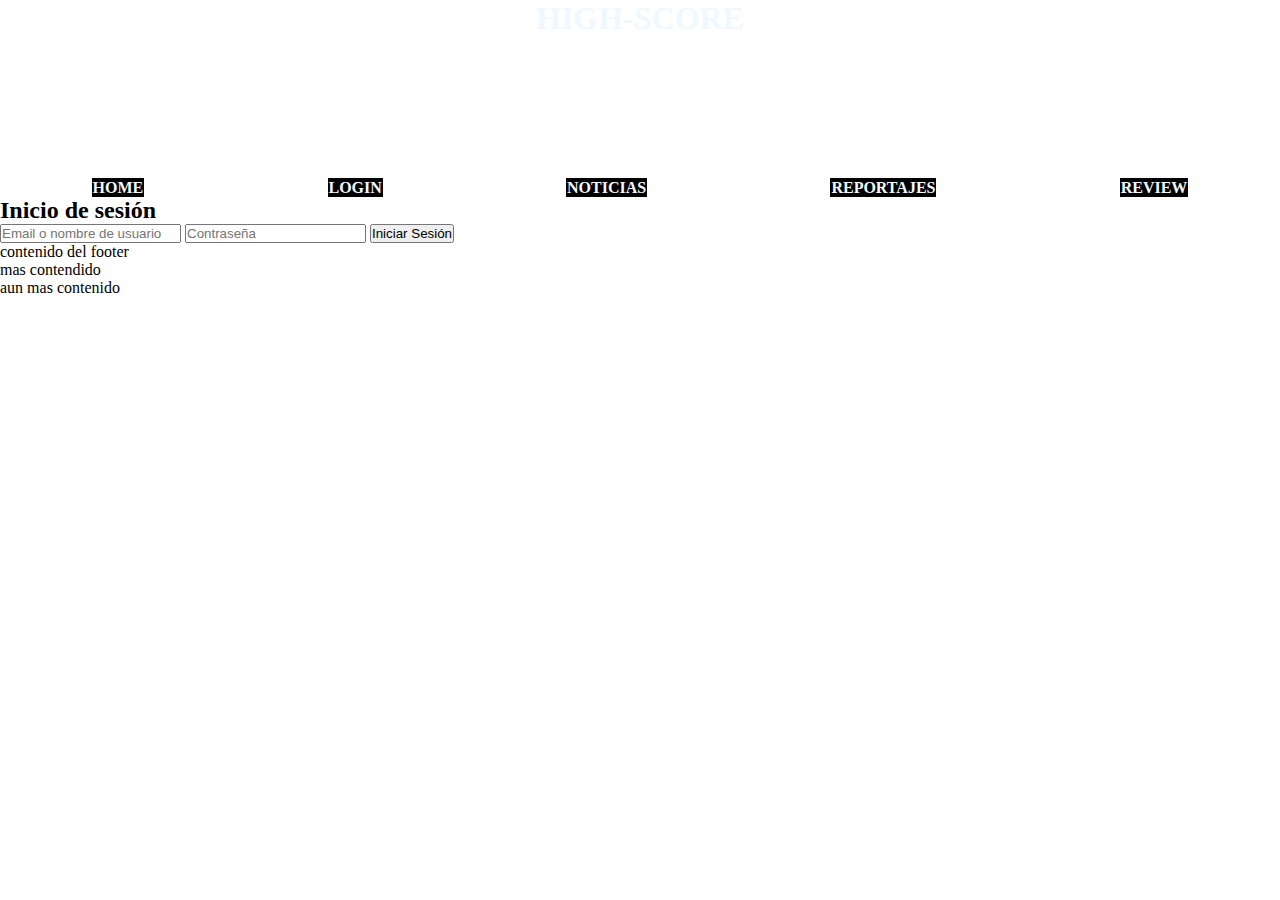
==== pages/login.html @ 0334c156 "esto mi primer commit" ====
<!DOCTYPE html>
<html lang="en">
<head>
    <meta charset="UTF-8">
    <meta http-equiv="X-UA-Compatible" content="IE=edge">
    <meta name="viewport" content="width=device-width, initial-scale=1.0">
    <link rel="stylesheet" href="../estilos/estilos.css">

    <title>Document</title>
</head>
<body>
    <div class="topHeader">

        <div class = "nombreSitio">
            <h1>HIGH-SCORE</h1> 
        </div>  
    </div>
    <header>

    <nav>

        <ul>
            <li>
                <a href="../index.html">Home</a>
            </li>
            <li>
                <a href="login.html">Login</a>
            </li>
            <li>
                <a href="noticias.html">noticias</a>
            </li>
            <li>
                <a href="reportajes.html">Reportajes</a>
            </li>
            <li>
                <a href="review.html">review</a>
            </li>
        
        </ul>
        
        </nav>
        
        
        </header>

        <div class="form-body">
         
            

            <form class="login-form">
                <h2>Inicio de sesión</h2>     
                <input type="text" placeholder="Email o nombre de usuario">
                <input type="password" placeholder="Contraseña">
                <button>Iniciar Sesión</button>
            </form>
        </div>
    
        <footer>
            <div class="contenedorFooter" >
    
                <div class="pFooter" >
                    <p class="renglon" >contenido del footer</p>
                    <p class="renglonDos">mas contendido</p>
                    <p class="renglonTres">aun mas contenido</p>
                </div>
           
            </div>
        </footer>

</body>
</html>
---- estilos/estilos.css ----
*{
    padding: 0;
    margin: 0;
}

.border{
    background-color: #B13D42;          
    border: 1px solid rgb(0, 0, 0); 
}

.grilla{
width: 50%;
height: 100vh;
margin: 0 auto;
display: grid;
grid-template-areas: "header header header"
                      "main main  main "  
                      "section section aside "                      
                      "footer footer footer";  
                                            
grid-template-columns: 30% auto 35%;
grid-template-rows: 200px 500px 50% 20%;

}


.header{
    grid-area: header;

}


.main{
  grid-area: main;  
}

.section{
grid-area: section;
}

.aside{
    grid-area: aside;
}

.footer{
    grid-area: footer;
}


h1{

text-transform: uppercase;    
}

.nombreSitio{
color: aliceblue;
display: flex;
justify-content: space-around;
 
}
nav ul{
    height: 160px;
    display: flex;
    flex-direction: row;
    justify-content:space-around;
    align-items: flex-end;
    list-style: none;
    font-weight: bold;
    text-transform: uppercase;
 
}

a {
    color: aliceblue;
    background-color: rgb(0, 0, 0);
    transition-property: background-color;
    transition-delay: .2s;
    transition-duration: .5s;
    text-decoration: none;
    border: 1px solid rgb(0, 0, 0);
    box-sizing: border-box;
}

a:hover{
    color: #000;
    background-color: rgb(255, 255, 255);

}

.mainFlex{
    height:70% ;
    background-color: aliceblue;
    display: flex;
    flex-direction: row;
    overflow: hidden;
    margin: 5px;
}

.item1Main{
    height: 100% ;
    width: 70%;
    background-color: #000000;
    
}

.item1Main h2{

    text-align: center;
    background-color: #000;
    color: aliceblue;
    width: 100%;
    height: 100%;

}

.item1Main img{

    height: 90%;
    width: 100%;
    transition:0.5 ;
    
    }
    
.item2Main{
    height: 100%;
    width: 50%;
    background-color: cornflowerblue;
}


.item2Main img{

    height: 100%;
    width: 100%;
}




.mainFlexDos{
    height: 40%;
    display: flex;
    flex-direction: row;
    background-color: bisque;

}

.item3Main{
    height:100% ;
    width: 60%;
    background-color: coral;
}

.item4Main{
    height: 100%;
    width: 43%;
    background-color: darkblue;
}
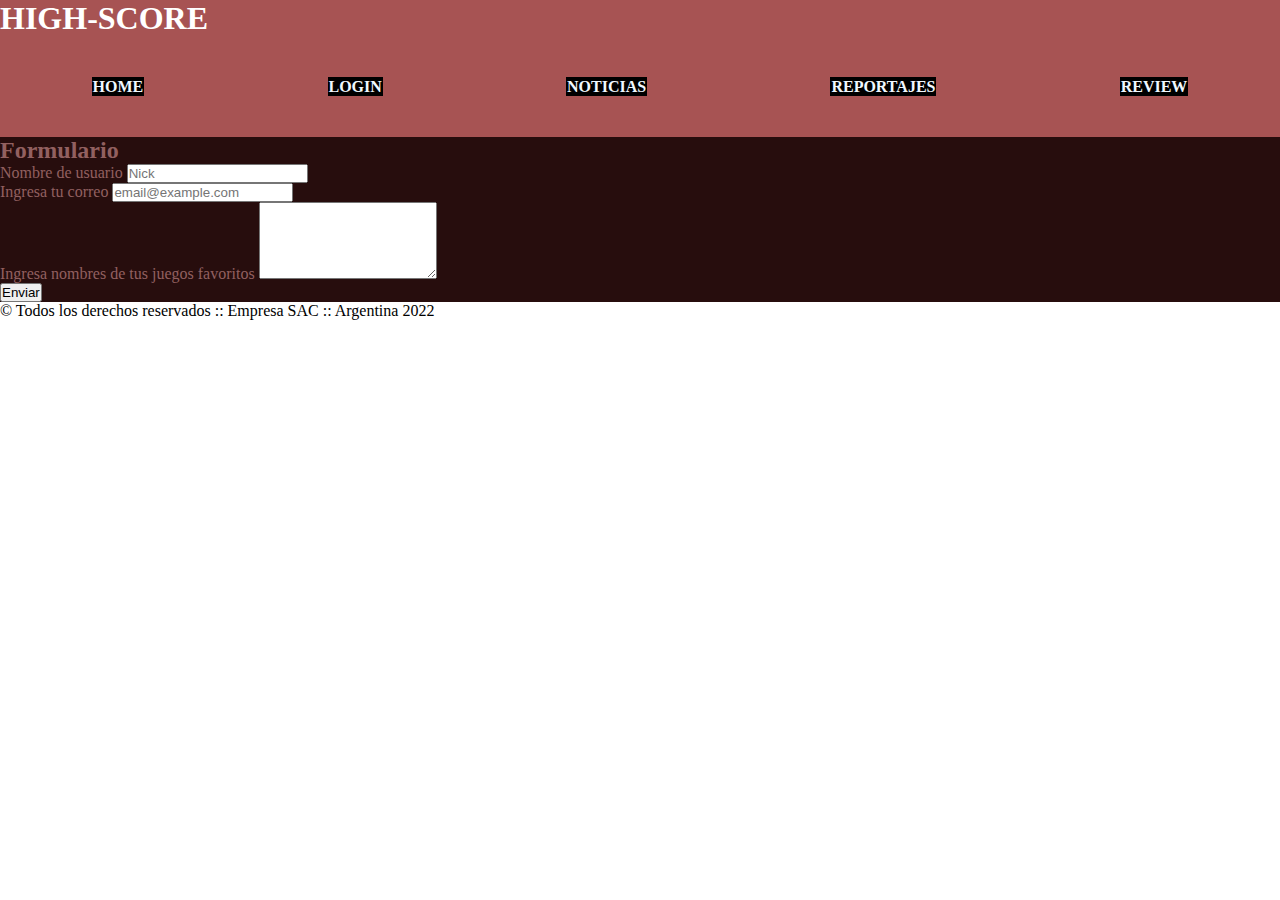
==== commit d3ea96be: "bootsrap modificaciones" ====
--- a/pages/login.html
+++ b/pages/login.html
@@ -4,68 +4,111 @@
     <meta charset="UTF-8">
     <meta http-equiv="X-UA-Compatible" content="IE=edge">
     <meta name="viewport" content="width=device-width, initial-scale=1.0">
+    <link href="https://cdn.jsdelivr.net/npm/bootstrap@5.1.3/dist/css/bootstrap.min.css" rel="stylesheet" integrity="sha384-1BmE4kWBq78iYhFldvKuhfTAU6auU8tT94WrHftjDbrCEXSU1oBoqyl2QvZ6jIW3" crossorigin="anonymous">
+
     <link rel="stylesheet" href="../estilos/estilos.css">
 
-    <title>Document</title>
+    <title>HIGH-SCORE</title>
 </head>
 <body>
-    <div class="topHeader">
+   
+    <div class="container text-center " >
 
-        <div class = "nombreSitio">
-            <h1>HIGH-SCORE</h1> 
-        </div>  
-    </div>
-    <header>
+        <div class="page-header" >
 
-    <nav>
+            <h1>HIGH-SCORE</h1>
+            <nav>
 
-        <ul>
-            <li>
-                <a href="../index.html">Home</a>
-            </li>
-            <li>
-                <a href="login.html">Login</a>
-            </li>
-            <li>
-                <a href="noticias.html">noticias</a>
-            </li>
-            <li>
-                <a href="reportajes.html">Reportajes</a>
-            </li>
-            <li>
-                <a href="review.html">review</a>
-            </li>
-        
-        </ul>
-        
-        </nav>
-        
-        
-        </header>
+                <ul>
+                    <li>
+                        <a href="../index.html">Home</a>
+                    </li>
+                    <li>
+                        <a href="login.html">Login</a>
+                    </li>
+                    <li>
+                        <a href="noticias.html">noticias</a>
+                    </li>
+                    <li>
+                        <a href="reportajes.html">Reportajes</a>
+                    </li>
+                    <li>
+                        <a href="review.html">review</a>
+                    </li>
+                
+                </ul>
+                
+                </nav>
 
-        <div class="form-body">
-         
+           </div>
             
 
-            <form class="login-form">
-                <h2>Inicio de sesión</h2>     
-                <input type="text" placeholder="Email o nombre de usuario">
-                <input type="password" placeholder="Contraseña">
-                <button>Iniciar Sesión</button>
-            </form>
+           
         </div>
+
+
+        <div class="container dos text-center">
+
+            <div class="page-form" >
+
+                <h2>Formulario</h2>
+            
+            </div>
+             
+            <div class="d-grid gap-2 col-6 mx-auto " >
+                <form class="form">
+                    <div class="form-group" >
+
+                        <label for="">Nombre de usuario</label>
+                        <input type="text" class="form-control" placeholder="Nick"  >
+                     
+                   <div class="form-group" >
+
+                        <label for="">Ingresa tu correo</label>
+                        <input  id="email" type="text" class="form-control" placeholder="email@example.com"  >
+
+                      </div>  
+                        
+                    </div>
+
+                   <div class="form-group" >
+
+                    <label for="">Ingresa nombres de tus juegos favoritos</label>
+                    <textarea rows="5" class="form-control" ></textarea>
+
+                   </div>
+
+                   </div>
+
+
+                   <div class="d-grid gap-2 col-3 mx-auto">
+                    <button class="btn btn-primary" type="button">Enviar</button>
+                  </div>
+
+                </div>
+
+
+                </form>
+
+
+        <footer class="d-flex  " >
+
+            <div class="container-fluid bg-light text-center p-3  "  >
+
+                <p class="small h-50 ">&copy; Todos los derechos reservados :: Empresa SAC :: Argentina 2022</p>
+
+            </div>
+
+        </footer>
+
+           
+
+        
+
     
-        <footer>
-            <div class="contenedorFooter" >
-    
-                <div class="pFooter" >
-                    <p class="renglon" >contenido del footer</p>
-                    <p class="renglonDos">mas contendido</p>
-                    <p class="renglonTres">aun mas contenido</p>
-                </div>
-           
-            </div>
-        </footer>
+        <script src="https://cdn.jsdelivr.net/npm/@popperjs/core@2.10.2/dist/umd/popper.min.js" integrity="sha384-7+zCNj/IqJ95wo16oMtfsKbZ9ccEh31eOz1HGyDuCQ6wgnyJNSYdrPa03rtR1zdB" crossorigin="anonymous">
+        </script>
+        <script src="https://cdn.jsdelivr.net/npm/bootstrap@5.1.3/dist/js/bootstrap.min.js" integrity="sha384-QJHtvGhmr9XOIpI6YVutG+2QOK9T+ZnN4kzFN1RtK3zEFEIsxhlmWl5/YESvpZ13" crossorigin="anonymous"></script>
 
 </body>
 </html>--- a/estilos/estilos.css
+++ b/estilos/estilos.css
@@ -59,11 +59,11 @@
  
 }
 nav ul{
-    height: 160px;
+    height: 100px;
     display: flex;
     flex-direction: row;
     justify-content:space-around;
-    align-items: flex-end;
+    align-items: center;
     list-style: none;
     font-weight: bold;
     text-transform: uppercase;
@@ -92,8 +92,6 @@
     background-color: aliceblue;
     display: flex;
     flex-direction: row;
-    overflow: hidden;
-    margin: 5px;
 }
 
 .item1Main{
@@ -117,7 +115,6 @@
 
     height: 90%;
     width: 100%;
-    transition:0.5 ;
     
     }
     
@@ -155,4 +152,19 @@
     height: 100%;
     width: 43%;
     background-color: darkblue;
-}+}
+
+/* FORM CON BOOTSTRAP*/
+
+.container{
+
+    color: #fff;
+    background: rgb(167, 83, 83) 
+ 
+}
+
+.dos {
+color: #926060;
+background-color: rgb(39, 13, 13);
+}
+
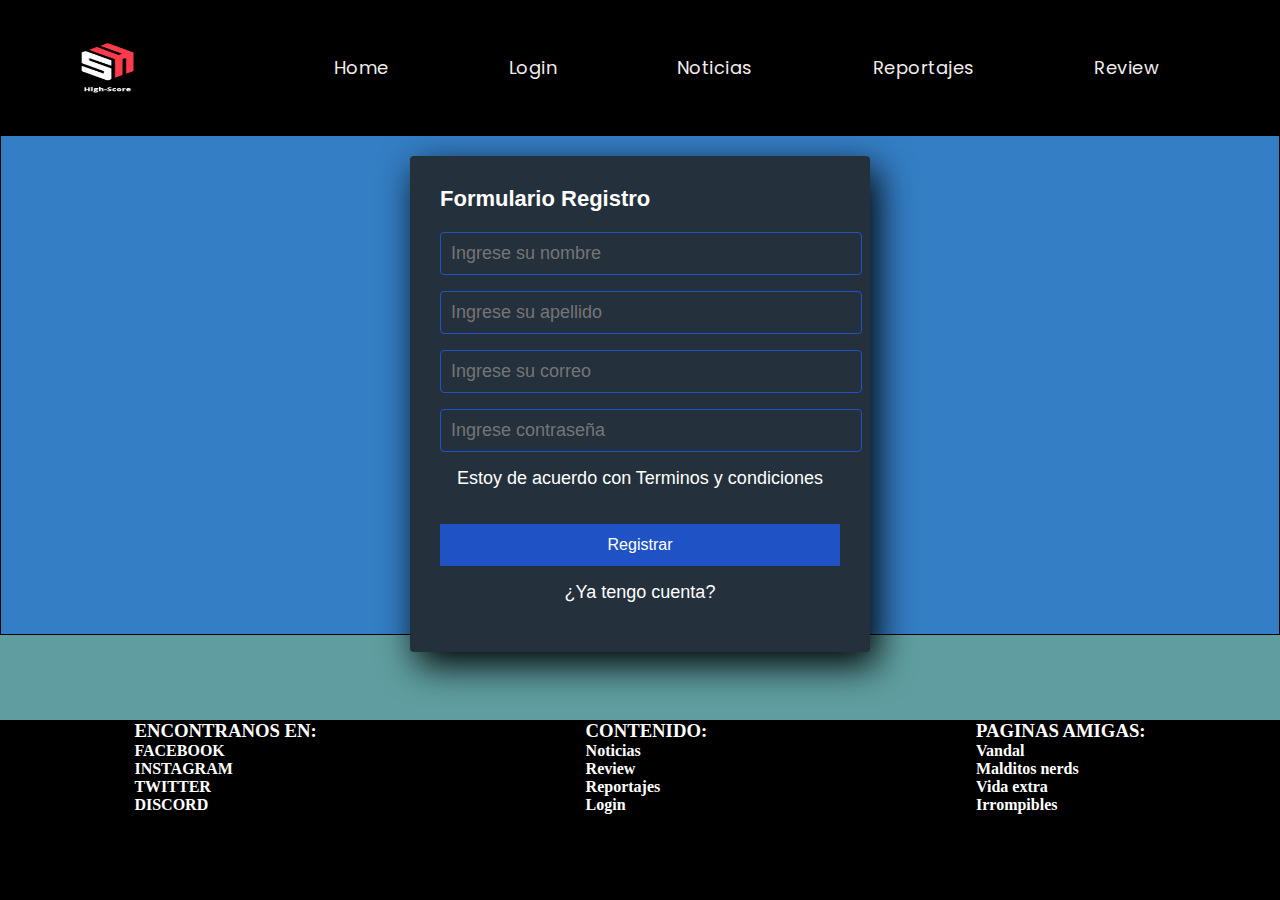
==== commit 5301c2d9: "segunda pre entrega" ====
--- a/pages/login.html
+++ b/pages/login.html
@@ -1,114 +1,128 @@
 <!DOCTYPE html>
 <html lang="en">
-<head>
-    <meta charset="UTF-8">
-    <meta http-equiv="X-UA-Compatible" content="IE=edge">
-    <meta name="viewport" content="width=device-width, initial-scale=1.0">
-    <link href="https://cdn.jsdelivr.net/npm/bootstrap@5.1.3/dist/css/bootstrap.min.css" rel="stylesheet" integrity="sha384-1BmE4kWBq78iYhFldvKuhfTAU6auU8tT94WrHftjDbrCEXSU1oBoqyl2QvZ6jIW3" crossorigin="anonymous">
+    <head>
+        <meta charset="UTF-8">
+        <meta http-equiv="X-UA-Compatible" content="IE=edge">
+        <meta name="viewport" content="width=device-width, initial-scale=1.0">
+    
+        <link href="https://cdn.jsdelivr.net/npm/bootstrap@5.1.3/dist/css/bootstrap.min.css" rel="stylesheet" integrity="sha384-1BmE4kWBq78iYhFldvKuhfTAU6auU8tT94WrHftjDbrCEXSU1oBoqyl2QvZ6jIW3" crossorigin="anonymous">
+        <link href="https://unpkg.com/aos@2.3.1/dist/aos.css" rel="stylesheet">
+        <link rel="preconnect" href="https://fonts.googleapis.com">
+        <link rel="preconnect" href="https://fonts.gstatic.com" crossorigin>
+        <link href="https://fonts.googleapis.com/css2?family=Poppins:wght@100&display=swap" rel="stylesheet">
+    
+        <link rel="stylesheet" href="../estilos/style.css">
+        <title>Login</title>
+    
+    </head>
+<body class="bodyForm" >
+   
+    <div class="grilla">
 
-    <link rel="stylesheet" href="../estilos/estilos.css">
+    <header class="header border" >
 
-    <title>HIGH-SCORE</title>
-</head>
-<body>
-   
-    <div class="container text-center " >
+        <div class="contenedorHeader" >
+       
+           <img src="../img/High-Score.png" alt="logo pagina">        
+       
+       
+           <nav>
+       
+           <ul>
+               <li>
+                     <a href="../index.html">Home</a>
+               </li>
+               <li>
+                   <a href="login.html">Login</a>
+               </li>
+               <li>
+                   <a href="noticias.html">Noticias</a>
+               </li>
+               <li>
+                   <a href="reportajes.html">Reportajes</a>
+               </li>
+               <li>    
+                   <a href="review.html">Review</a>
+               </li>
+           
+           </ul>
+           
+           </nav>
+       
+       </div>
+       
+       
+       </header>
 
-        <div class="page-header" >
-
-            <h1>HIGH-SCORE</h1>
-            <nav>
-
-                <ul>
-                    <li>
-                        <a href="../index.html">Home</a>
-                    </li>
-                    <li>
-                        <a href="login.html">Login</a>
-                    </li>
-                    <li>
-                        <a href="noticias.html">noticias</a>
-                    </li>
-                    <li>
-                        <a href="reportajes.html">Reportajes</a>
-                    </li>
-                    <li>
-                        <a href="review.html">review</a>
-                    </li>
-                
-                </ul>
-                
-                </nav>
-
-           </div>
-            
-
-           
-        </div>
+    
+ <main class="main border">
+  
+  <div class="form-register" >
+  
+      <h4>Formulario Registro</h4>
+    <input class="controls" type="text" name="nombres" id="nombres" placeholder="Ingrese su nombre">
+    <input class="controls" type="text" name="apellido" id="apellido" placeholder="Ingrese su apellido">
+    <input class="controls" type="email" name="correo" id="correo" placeholder="Ingrese su correo">
+    <input class="controls" type="password" name="contraseña" id="contraseña" placeholder="Ingrese contraseña">
+    <p>Estoy de acuerdo con <a href="#">Terminos y condiciones</a></p>
+    <input class="button" type="submit" value="Registrar">
+    <p><a href="#">¿Ya tengo cuenta?</a></p>
+</div>
 
 
-        <div class="container dos text-center">
-
-            <div class="page-form" >
-
-                <h2>Formulario</h2>
-            
-            </div>
-             
-            <div class="d-grid gap-2 col-6 mx-auto " >
-                <form class="form">
-                    <div class="form-group" >
-
-                        <label for="">Nombre de usuario</label>
-                        <input type="text" class="form-control" placeholder="Nick"  >
-                     
-                   <div class="form-group" >
-
-                        <label for="">Ingresa tu correo</label>
-                        <input  id="email" type="text" class="form-control" placeholder="email@example.com"  >
-
-                      </div>  
-                        
-                    </div>
-
-                   <div class="form-group" >
-
-                    <label for="">Ingresa nombres de tus juegos favoritos</label>
-                    <textarea rows="5" class="form-control" ></textarea>
-
-                   </div>
-
-                   </div>
+</main>
 
 
-                   <div class="d-grid gap-2 col-3 mx-auto">
-                    <button class="btn btn-primary" type="button">Enviar</button>
+
+
+       
+                <footer class="footer  " >
+
+                    <div class="contendidoFooter" >
+                  
+                       <div class="bloqueFooter" >
+                  
+                           <h3>ENCONTRANOS EN:</h3>
+                  
+                              <h4>FACEBOOK</h4>
+                              <h4>INSTAGRAM</h4>
+                              <h4>TWITTER</h4>
+                              <h4>DISCORD</h4>
+                  
+                       </div> 
+                       
+                       <div class="bloqueFooter" >
+                  
+                          <h3>CONTENIDO:</h3>
+                  
+                          <h4> <a href="./pages/noticias.html/"> Noticias</a></h4>
+                          <h4> <a href="./pages/review.html"> Review</a></h4>
+                          <h4> <a href="./pages/reportajes.html"> Reportajes</a></h4>
+                          <h4> <a href="./pages/login.html/"> Login</a></h4>
+                  
+                      </div> 
+                  
+                      <div class="bloqueFooter" >
+                  
+                          <h3>PAGINAS AMIGAS:</h3>
+                  
+                             <h4> <a href="https://vandal.elespanol.com/"> Vandal</a></h4>
+                             <h4> <a href="https://malditosnerds.com/"> Malditos nerds</a></h4>
+                             <h4> <a href="https://www.vidaextra.com/"> Vida extra</a></h4>
+                             <h4> <a href="https://www.irrompibles.net/"> Irrompibles</a></h4>
+                  
+                      </div> 
+                  
+                  
                   </div>
+                  
+                      
+                  
+                  </footer>
 
                 </div>
 
-
-                </form>
-
-
-        <footer class="d-flex  " >
-
-            <div class="container-fluid bg-light text-center p-3  "  >
-
-                <p class="small h-50 ">&copy; Todos los derechos reservados :: Empresa SAC :: Argentina 2022</p>
-
-            </div>
-
-        </footer>
-
-           
-
-        
-
     
-        <script src="https://cdn.jsdelivr.net/npm/@popperjs/core@2.10.2/dist/umd/popper.min.js" integrity="sha384-7+zCNj/IqJ95wo16oMtfsKbZ9ccEh31eOz1HGyDuCQ6wgnyJNSYdrPa03rtR1zdB" crossorigin="anonymous">
-        </script>
-        <script src="https://cdn.jsdelivr.net/npm/bootstrap@5.1.3/dist/js/bootstrap.min.js" integrity="sha384-QJHtvGhmr9XOIpI6YVutG+2QOK9T+ZnN4kzFN1RtK3zEFEIsxhlmWl5/YESvpZ13" crossorigin="anonymous"></script>
 
 </body>
 </html>--- a/estilos/style.css
+++ b/estilos/style.css
@@ -0,0 +1,281 @@
+.zoom {
+  box-sizing: content-box;
+  overflow: hidden;
+}
+.zoom:hover {
+  transform: scale(1.1);
+  transition: 1s;
+}
+
+* {
+  padding: 0;
+  margin: 0;
+}
+
+.border {
+  background-color: rgba(5, 91, 239, 0.4666666667);
+  border: 1px solid rgb(0, 0, 0);
+}
+
+.grilla {
+  width: 100%;
+  height: 100vh;
+  margin: 0 auto;
+  display: grid;
+  grid-template-areas: "header header header" "main   main   main " "section section aside " "footer footer footer";
+  grid-template-columns: 30% auto 25%;
+  grid-template-rows: 15% 500px 3fr 20%;
+}
+
+.header {
+  grid-area: header;
+}
+
+.main {
+  grid-area: main;
+}
+
+.section {
+  grid-area: section;
+}
+
+.aside {
+  grid-area: aside;
+}
+
+.footer {
+  grid-area: footer;
+}
+
+.contenedorHeader {
+  background-color: rgb(0, 0, 0);
+  display: flex;
+  width: 100%;
+  height: 100%;
+}
+
+.contenedorHeader img {
+  width: 20%;
+  height: 100%;
+  border-radius: 50%;
+}
+
+.contenedorHeader nav {
+  display: flex;
+  width: 100%;
+  background-color: rgb(0, 0, 0);
+  align-items: center;
+  justify-content: space-around;
+}
+
+.contenedorHeader nav ul {
+  display: flex;
+  width: 100%;
+  list-style: none;
+  justify-content: space-evenly;
+}
+
+.contenedorHeader a {
+  text-decoration: none;
+  font-family: "Poppins", sans-serif;
+  color: #f3eded;
+  font-size: 18px;
+  letter-spacing: 0.5px;
+}
+
+.contenedorHeader a:hover {
+  width: 0;
+  height: 4px;
+  background-color: cadetblue;
+  transition: all 0.5s;
+}
+
+.mainFlex {
+  height: 100%;
+  background-color: rgb(255, 248, 240);
+  display: flex;
+  flex-direction: row;
+  gap: 5px;
+}
+
+.mainFlex a {
+  text-decoration: none;
+  color: #f3eded;
+}
+
+.mainFlex a:hover {
+  width: 0;
+  height: 4px;
+  background-color: cadetblue;
+  transition: all 0.5s;
+}
+
+.evento1 a {
+  text-decoration: none;
+}
+
+.mainFlex article {
+  background-color: rgba(22, 4, 105, 0.8039215686);
+  width: 33%;
+  height: 100%;
+}
+
+img {
+  width: 100%;
+  height: 90%;
+}
+
+.itemAside img {
+  width: 30%;
+  height: 20%;
+  padding-top: 25px;
+}
+
+.itemAside {
+  display: flex;
+  flex-direction: column;
+  align-items: center;
+  height: 100%;
+}
+
+.evento {
+  display: flex;
+  flex-direction: column;
+  width: 80%;
+  height: 100%;
+  margin: 0 0 0 125px;
+}
+
+.evento div {
+  background-color: #fff;
+  width: 100%;
+  height: 25%;
+  border: 1px solid rgba(54, 24, 191, 0.8039215686);
+}
+
+.evento img {
+  width: 30%;
+}
+
+.evento1 {
+  display: flex;
+  justify-content: space-around;
+  align-items: center;
+}
+
+.evento1 p {
+  font-size: x-large;
+  font-weight: bolder;
+}
+
+.itemAside h3 {
+  padding-top: 30px;
+}
+
+h2 {
+  color: rgb(176, 137, 137);
+  text-align: center;
+  height: 100%;
+  font-size: large;
+  transition: color 2s;
+}
+
+section {
+  height: 100%;
+}
+
+.foto {
+  width: 30%;
+}
+
+footer {
+  background-color: #000;
+  height: 100%;
+  width: 100%;
+}
+
+.contendidoFooter {
+  width: 100%;
+  height: 100%;
+  display: flex;
+  justify-content: space-around;
+  align-items: stretch;
+}
+
+.bloqueFooter {
+  color: white;
+}
+
+.bloqueFooter h4 a {
+  color: white;
+  text-decoration: none;
+}
+
+/* FORM*/
+.form-register {
+  width: 400px;
+  background: #24303c;
+  padding: 30px;
+  margin: auto;
+  margin-top: 20px;
+  border-radius: 4px;
+  font-family: "Gill Sans", "Gill Sans MT", Calibri, "Trebuchet MS", sans-serif;
+  color: #fff;
+  box-shadow: 7px 13px 37px #000;
+}
+
+.form-register h4 {
+  font-size: 22px;
+  margin-bottom: 20px;
+}
+
+.controls {
+  width: 100%;
+  background: #24303c;
+  padding: 10px;
+  border-radius: 4px;
+  margin-bottom: 16px;
+  border: 1px solid #1f53c5;
+  font-family: "Gill Sans", "Gill Sans MT", Calibri, "Trebuchet MS", sans-serif;
+  font-size: 18px;
+}
+
+.form-register p {
+  height: 40px;
+  text-align: center;
+  font-size: 18px;
+}
+
+.form-register a {
+  color: white;
+  text-decoration: none;
+}
+
+.form-register a:hover {
+  color: white;
+  text-decoration: underline;
+}
+
+.form-register .button {
+  width: 100%;
+  background: #1f53c5;
+  border: none;
+  padding: 12px;
+  color: #fff;
+  margin: 16px 0;
+  font-size: 16px;
+}
+
+.bodyForm {
+  background-color: cadetblue;
+}
+
+/*NOTICIAS*/
+.headerNews {
+  width: 100%;
+  background-color: #000;
+}
+
+.headerNews nav {
+  display: flex;
+}/*# sourceMappingURL=style.css.map */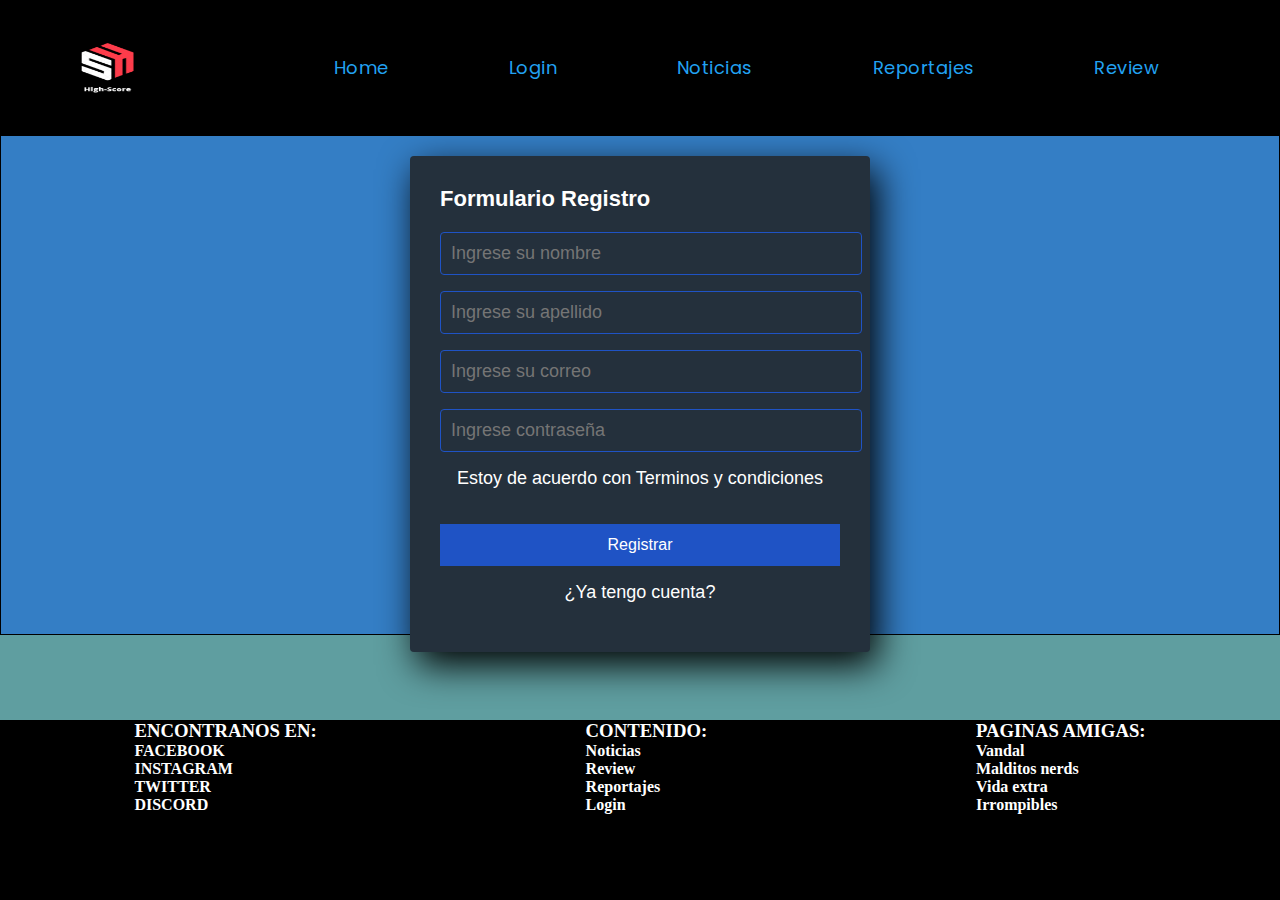
==== commit c108c9cd: "sass2 + seo" ====
--- a/pages/login.html
+++ b/pages/login.html
@@ -1,10 +1,7 @@
 <!DOCTYPE html>
 <html lang="en">
     <head>
-        <meta charset="UTF-8">
-        <meta http-equiv="X-UA-Compatible" content="IE=edge">
-        <meta name="viewport" content="width=device-width, initial-scale=1.0">
-    
+        <meta charset="UTF-8"> 
         <link href="https://cdn.jsdelivr.net/npm/bootstrap@5.1.3/dist/css/bootstrap.min.css" rel="stylesheet" integrity="sha384-1BmE4kWBq78iYhFldvKuhfTAU6auU8tT94WrHftjDbrCEXSU1oBoqyl2QvZ6jIW3" crossorigin="anonymous">
         <link href="https://unpkg.com/aos@2.3.1/dist/aos.css" rel="stylesheet">
         <link rel="preconnect" href="https://fonts.googleapis.com">
@@ -13,7 +10,9 @@
     
         <link rel="stylesheet" href="../estilos/style.css">
         <title>Login</title>
-    
+        <meta name="description" content="Todos los usuarios de High-Score.net tienen su nombre reservado en High-Score Ware"  >
+        <meta name="keywords" content="Login,usuario,contraseña,nickname" >
+
     </head>
 <body class="bodyForm" >
    
--- a/estilos/style.css
+++ b/estilos/style.css
@@ -1,6 +1,40 @@
+/* Color Theme Swatches in Hex */
+.contenedorHeader a {
+  font-family: "poppins";
+  text-align: center;
+  font-size: 18px;
+  color: #22A2F2;
+  list-style: none;
+}
+.contenedorHeader a:hover {
+  width: 0;
+  height: 4px;
+  background-color: cadetblue;
+  transition: all 0.5s;
+}
+
+.evento3 {
+  text-align: right;
+}
+
+.evento4 {
+  font-family: Impact, Haettenschweiler, "Arial Narrow Bold", sans-serif;
+}
+
+.mainNews {
+  color: #1B8EF2;
+}
+
+.mainNewsfifa {
+  font-size: 15px;
+}
+
+.mainNewstop5 {
+  background-color: rgb(172, 20, 20);
+}
+
 .zoom {
   box-sizing: content-box;
-  overflow: hidden;
 }
 .zoom:hover {
   transform: scale(1.1);
@@ -77,17 +111,8 @@
 
 .contenedorHeader a {
   text-decoration: none;
-  font-family: "Poppins", sans-serif;
-  color: #f3eded;
   font-size: 18px;
   letter-spacing: 0.5px;
-}
-
-.contenedorHeader a:hover {
-  width: 0;
-  height: 4px;
-  background-color: cadetblue;
-  transition: all 0.5s;
 }
 
 .mainFlex {
@@ -110,7 +135,7 @@
   transition: all 0.5s;
 }
 
-.evento1 a {
+.evento1 a, .evento2 a, .evento3 a, .evento4 a {
   text-decoration: none;
 }
 
@@ -157,13 +182,13 @@
   width: 30%;
 }
 
-.evento1 {
+.evento1, .evento2, .evento3, .evento4 {
   display: flex;
   justify-content: space-around;
   align-items: center;
 }
 
-.evento1 p {
+.evento1 p, .evento2 p, .evento3 p, .evento4 p {
   font-size: x-large;
   font-weight: bolder;
 }
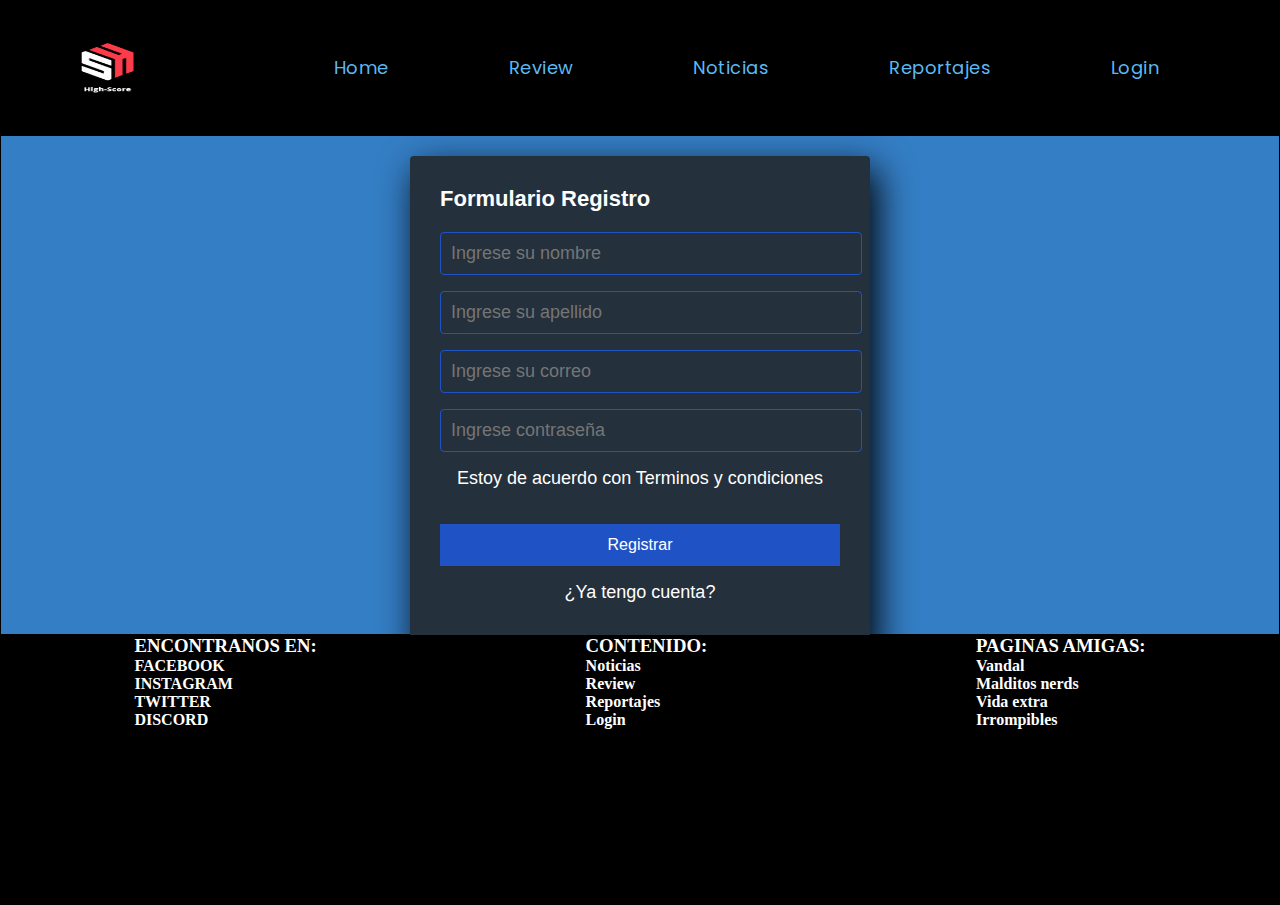
==== commit ed95fbf0: "entrega final" ====
--- a/pages/login.html
+++ b/pages/login.html
@@ -26,26 +26,25 @@
        
        
            <nav>
-       
-           <ul>
-               <li>
-                     <a href="../index.html">Home</a>
-               </li>
-               <li>
-                   <a href="login.html">Login</a>
-               </li>
-               <li>
-                   <a href="noticias.html">Noticias</a>
-               </li>
-               <li>
-                   <a href="reportajes.html">Reportajes</a>
-               </li>
-               <li>    
-                   <a href="review.html">Review</a>
-               </li>
-           
-           </ul>
-           
+            <ul>
+                <li>
+                      <a href="../index.html">Home</a>
+                </li>
+                <li>
+                    <a href="review.html">Review</a>
+        
+                </li>
+                <li>
+                    <a href="noticias.html">Noticias</a>
+                </li>
+                <li>
+                    <a href="reportajes.html">Reportajes</a>
+                </li>
+                <li>    
+                    <a href="login.html">Login</a>
+                </li>
+            
+            </ul>
            </nav>
        
        </div>
@@ -94,10 +93,10 @@
                   
                           <h3>CONTENIDO:</h3>
                   
-                          <h4> <a href="./pages/noticias.html/"> Noticias</a></h4>
-                          <h4> <a href="./pages/review.html"> Review</a></h4>
-                          <h4> <a href="./pages/reportajes.html"> Reportajes</a></h4>
-                          <h4> <a href="./pages/login.html/"> Login</a></h4>
+                          <h4> <a href="../pages/noticias.html"> Noticias</a></h4>
+                          <h4> <a href="../pages/review.html"> Review</a></h4>
+                          <h4> <a href="../pages/reportajes.html"> Reportajes</a></h4>
+                          <h4> <a href="../pages/login.html"> Login</a></h4>
                   
                       </div> 
                   
--- a/estilos/style.css
+++ b/estilos/style.css
@@ -3,42 +3,28 @@
   font-family: "poppins";
   text-align: center;
   font-size: 18px;
-  color: #22A2F2;
+  color: #5CB9F2;
   list-style: none;
 }
 .contenedorHeader a:hover {
   width: 0;
   height: 4px;
-  background-color: cadetblue;
+  background-color: rgb(120, 120, 115);
   transition: all 0.5s;
+  border-radius: 5px;
+  opacity: 1.9;
 }
 
 .evento3 {
   text-align: right;
 }
 
-.evento4 {
-  font-family: Impact, Haettenschweiler, "Arial Narrow Bold", sans-serif;
-}
-
-.mainNews {
-  color: #1B8EF2;
-}
-
-.mainNewsfifa {
-  font-size: 15px;
-}
-
-.mainNewstop5 {
-  background-color: rgb(172, 20, 20);
-}
-
 .zoom {
   box-sizing: content-box;
 }
 .zoom:hover {
   transform: scale(1.1);
-  transition: 1s;
+  transition: 0.8s;
 }
 
 * {
@@ -57,8 +43,8 @@
   margin: 0 auto;
   display: grid;
   grid-template-areas: "header header header" "main   main   main " "section section aside " "footer footer footer";
-  grid-template-columns: 30% auto 25%;
-  grid-template-rows: 15% 500px 3fr 20%;
+  grid-template-columns: 30% auto 35%;
+  grid-template-rows: 15% 500px 3fr 30%;
 }
 
 .header {
@@ -81,6 +67,41 @@
   grid-area: footer;
 }
 
+@media (max-width: 768px) {
+  .grilla {
+    grid-template-columns: 50% 50%;
+    grid-template-rows: auto auto auto auto auto;
+    grid-template-areas: "header header" "main main" "section section" "aside aside" "footer footer";
+  }
+  .contenedorHeader {
+    display: flex;
+    flex-direction: column;
+  }
+  .mainFlex {
+    display: flex;
+    flex-direction: column;
+  }
+  .evento1, .evento2, .evento3, .evento4 {
+    display: flex;
+    flex-direction: column;
+    justify-content: space-between;
+    align-items: center;
+    margin-right: 160px;
+  }
+  .contendidoFooter {
+    display: flex;
+    flex-direction: column;
+  }
+  .contendidoFooter h3 {
+    font-size: medium;
+  }
+  .contendidoFooter a {
+    font-size: small;
+  }
+  .contendidoFooter h4 {
+    font-size: small;
+  }
+}
 .contenedorHeader {
   background-color: rgb(0, 0, 0);
   display: flex;
@@ -117,10 +138,8 @@
 
 .mainFlex {
   height: 100%;
-  background-color: rgb(255, 248, 240);
   display: flex;
   flex-direction: row;
-  gap: 5px;
 }
 
 .mainFlex a {
@@ -128,26 +147,46 @@
   color: #f3eded;
 }
 
-.mainFlex a:hover {
-  width: 0;
-  height: 4px;
-  background-color: cadetblue;
-  transition: all 0.5s;
-}
-
 .evento1 a, .evento2 a, .evento3 a, .evento4 a {
   text-decoration: none;
 }
 
 .mainFlex article {
-  background-color: rgba(22, 4, 105, 0.8039215686);
-  width: 33%;
-  height: 100%;
-}
-
-img {
-  width: 100%;
-  height: 90%;
+  background: linear-gradient(#14116B, #567CBE);
+  width: 100%;
+  height: 100%;
+}
+
+.mainNews img {
+  width: 60%;
+  height: 65%;
+  border-style: groove;
+  border-width: 5px 5px 5px 5px;
+}
+
+.mainNews {
+  display: flex;
+  justify-content: center;
+  align-items: center;
+  flex-direction: column;
+}
+
+.ContenedorTituloMainNews {
+  border-style: solid;
+  border-width: 0 0 0 5px;
+  border-color: linear-gradient(#14116B, #567CBE);
+  border-left-color: red;
+  background-color: black;
+  width: 60%;
+  height: auto;
+  opacity: 0.5;
+  margin-top: 10px;
+}
+
+.ContenedorTituloMainNews h3 {
+  color: #fff;
+  font-size: larger;
+  text-align: center;
 }
 
 .itemAside img {
@@ -157,12 +196,23 @@
 }
 
 .itemAside {
+  background: linear-gradient(to top right, #14116B, #567CBE);
   display: flex;
   flex-direction: column;
   align-items: center;
   height: 100%;
 }
 
+.itemAside h3 {
+  color: #fff;
+  opacity: 0.7;
+}
+
+.itemAside h4 {
+  color: #fff;
+  opacity: 0.7;
+}
+
 .evento {
   display: flex;
   flex-direction: column;
@@ -178,7 +228,7 @@
   border: 1px solid rgba(54, 24, 191, 0.8039215686);
 }
 
-.evento img {
+.evento1 img, .evento2 img, .evento3 img, .evento4 img {
   width: 30%;
 }
 
@@ -193,6 +243,18 @@
   font-weight: bolder;
 }
 
+.evento2 img {
+  width: 15%;
+}
+
+.evento3 img {
+  width: 15%;
+}
+
+.evento4 img {
+  width: 15%;
+}
+
 .itemAside h3 {
   padding-top: 30px;
 }
@@ -206,7 +268,7 @@
 }
 
 section {
-  height: 100%;
+  height: auto;
 }
 
 .foto {
@@ -231,7 +293,7 @@
   color: white;
 }
 
-.bloqueFooter h4 a {
+.bloqueFooter a {
   color: white;
   text-decoration: none;
 }
@@ -293,14 +355,4 @@
 
 .bodyForm {
   background-color: cadetblue;
-}
-
-/*NOTICIAS*/
-.headerNews {
-  width: 100%;
-  background-color: #000;
-}
-
-.headerNews nav {
-  display: flex;
 }/*# sourceMappingURL=style.css.map */